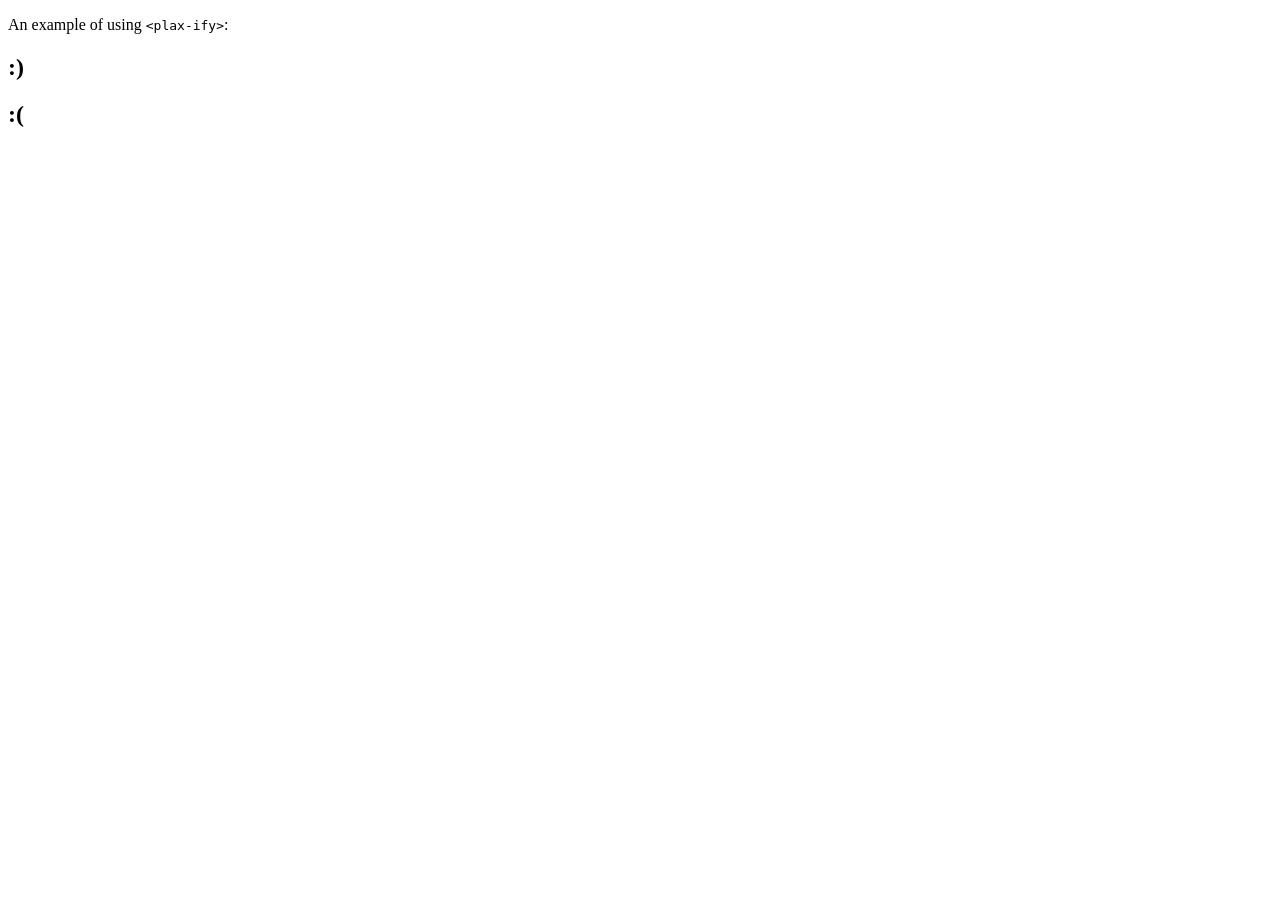
==== demo.html @ 98618b8e "init" ====
<!doctype html>
<html>
<head>
  <meta name="viewport" content="width=device-width, minimum-scale=1.0, initial-scale=1.0, user-scalable=yes">
  <title>plax-ify Demo</title>

  <script src="../platform/platform.js"></script>
  <link rel="import" href="plax-ify.html">

</head>
<body unresolved>

  <p>An example of using <code>&lt;plax-ify></code>:</p>

  <plax-ify x="30" y="2">
    <h2 id="flag1">:)</h2>
    <h2 id="flag2">:(</h2>
  </plax-ify>

</body>
</html>
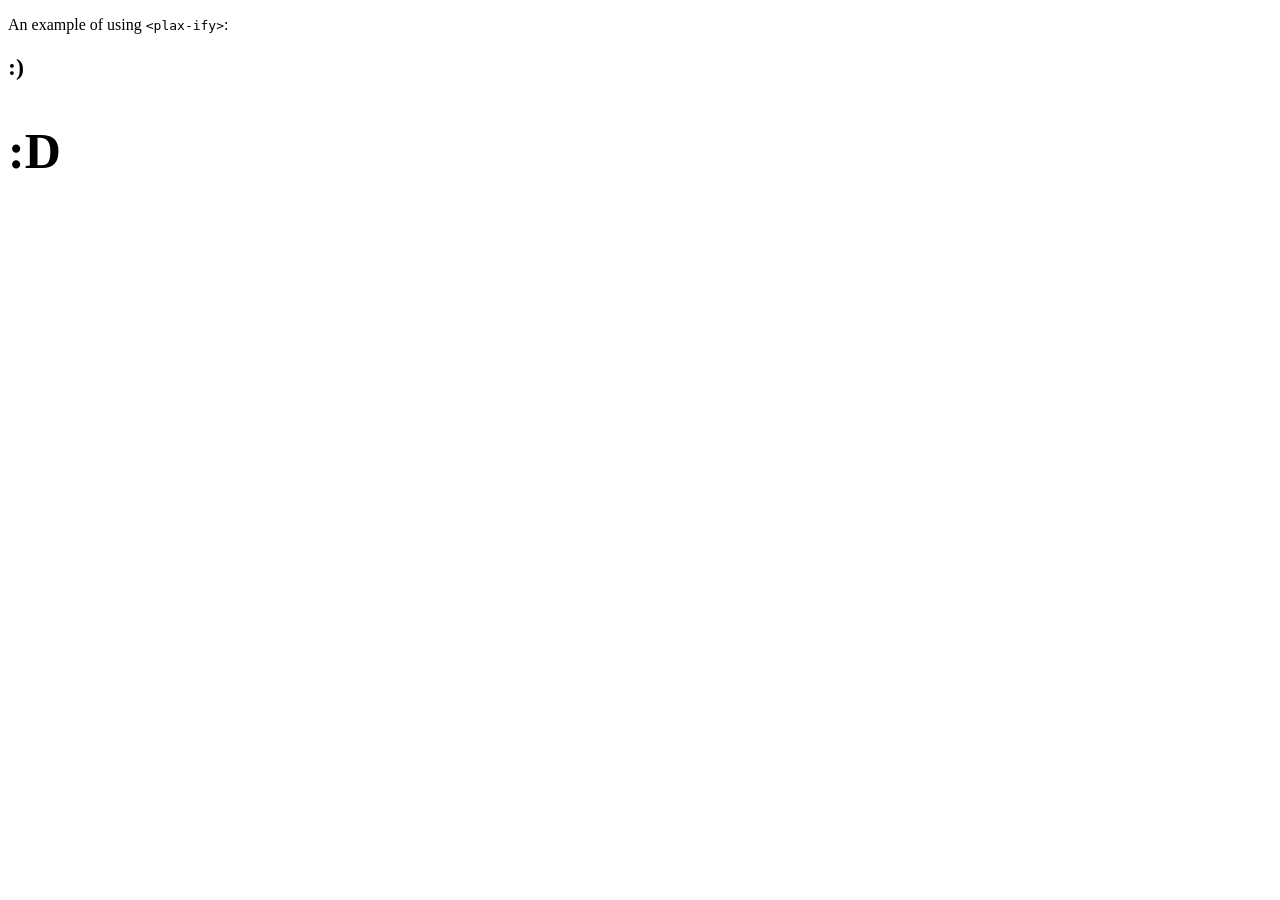
==== commit 7ce66dce: "clean some crap, make other stuff uglier, but a much nicer demo" ====
--- a/demo.html
+++ b/demo.html
@@ -14,7 +14,7 @@
 
   <plax-ify x="30" y="2">
     <h2 id="flag1">:)</h2>
-    <h2 id="flag2">:(</h2>
+    <h2 id="flag2" style="font-size: 50px;">:D</h2>
   </plax-ify>
 
 </body>
